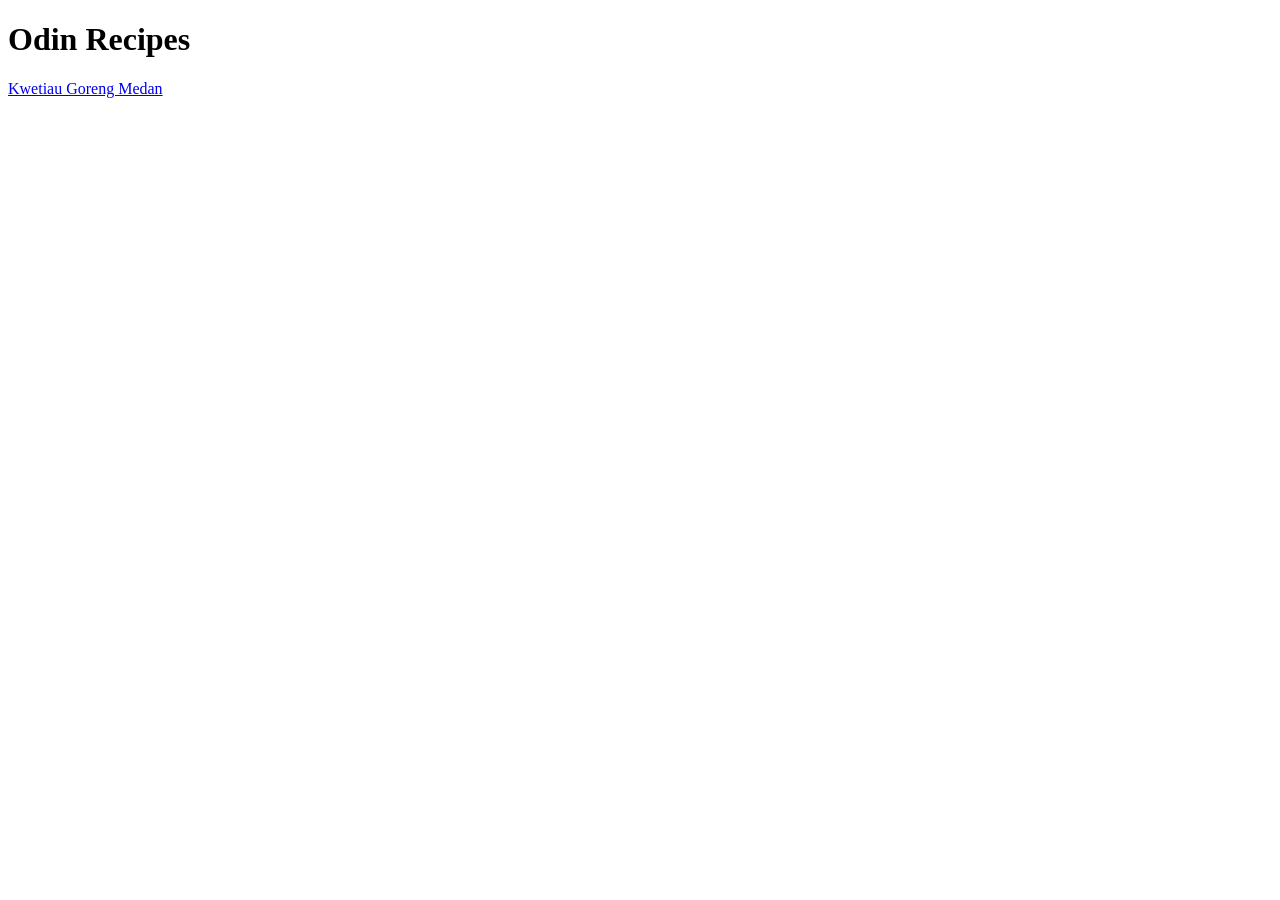
==== index.html @ b33a566e "Add home page" ====
<!DOCTYPE html>
<html lang="en">
<head>
    <meta charset="UTF-8">
    <meta name="viewport" content="width=device-width, initial-scale=1.0">
    <title>Odin Recipes Project</title>
</head>
<body>
    <h1>Odin Recipes</h1>
    <a href="recipes/kwetiau-goreng-medan.html">Kwetiau Goreng Medan</a>
</body>
</html>
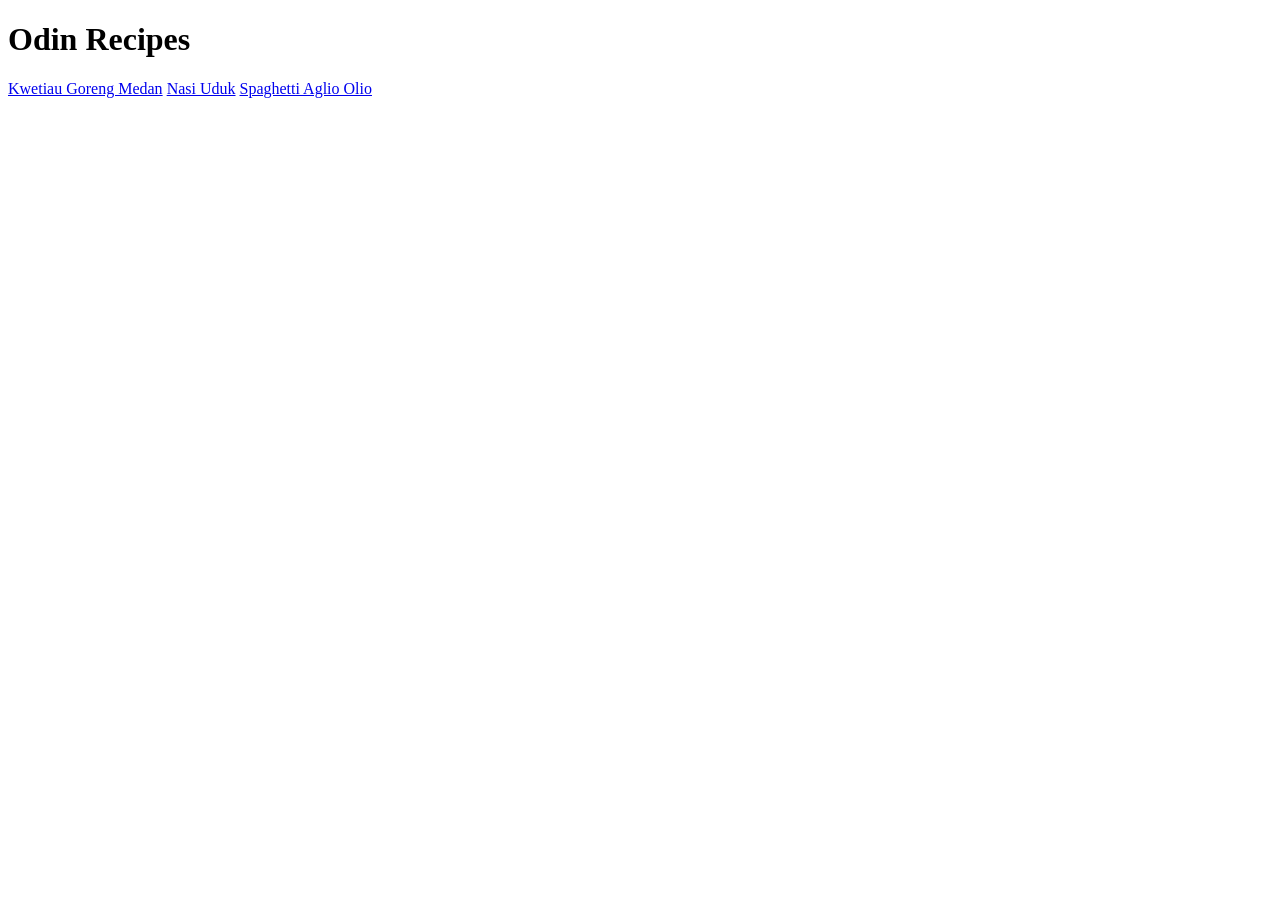
==== commit ead30f19: "Added links to other recipes in homepage" ====
--- a/index.html
+++ b/index.html
@@ -8,5 +8,7 @@
 <body>
     <h1>Odin Recipes</h1>
     <a href="recipes/kwetiau-goreng-medan.html">Kwetiau Goreng Medan</a>
+    <a href="recipes/nasi-uduk.html">Nasi Uduk</a>
+    <a href="recipes/spaghetti-aglio-olio.html">Spaghetti Aglio Olio</a>
 </body>
 </html>
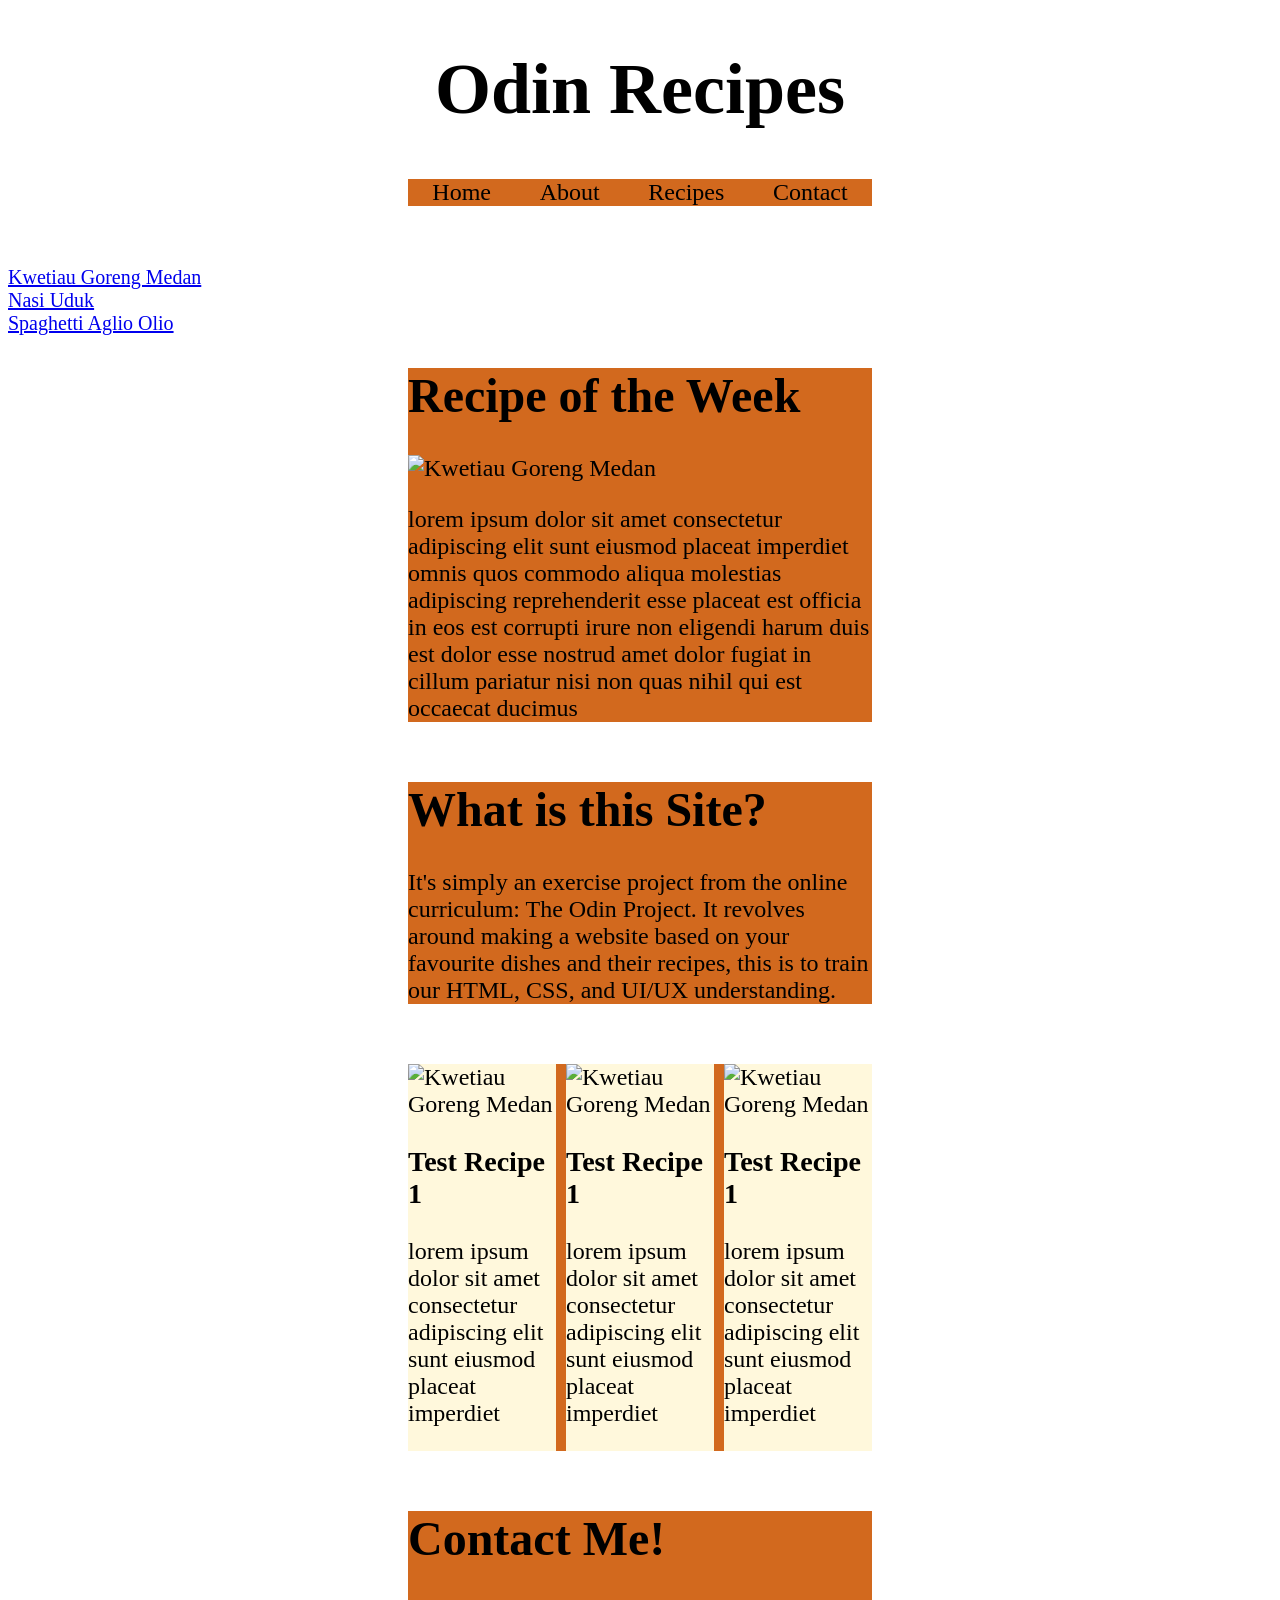
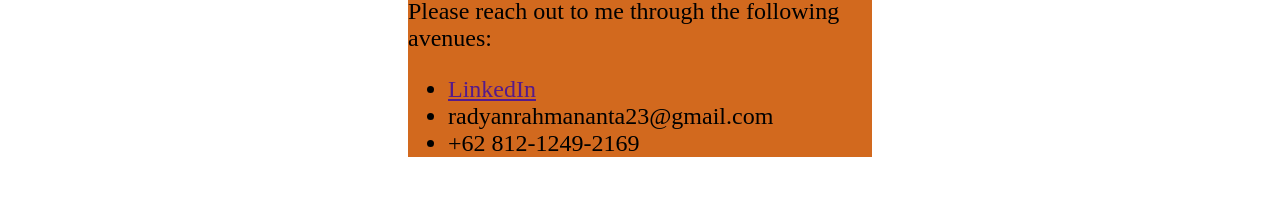
==== commit 788de37b: "added css and changed layout" ====
--- a/index.html
+++ b/index.html
@@ -4,11 +4,62 @@
     <meta charset="UTF-8">
     <meta name="viewport" content="width=device-width, initial-scale=1.0">
     <title>Odin Recipes Project</title>
+    <link rel="stylesheet" href="style.css">
 </head>
 <body>
-    <h1>Odin Recipes</h1>
-    <a href="recipes/kwetiau-goreng-medan.html">Kwetiau Goreng Medan</a>
-    <a href="recipes/nasi-uduk.html">Nasi Uduk</a>
-    <a href="recipes/spaghetti-aglio-olio.html">Spaghetti Aglio Olio</a>
+    <h1 class="title">Odin Recipes</h1>
+    <div class="navigation layout">
+        <div>Home</div>
+        <div>About</div>
+        <div>Recipes</div>
+        <div>Contact</div>
+    </div>
+    <div class="links">
+        <a href="recipes/kwetiau-goreng-medan.html">Kwetiau Goreng Medan</a>
+        <a href="recipes/nasi-uduk.html">Nasi Uduk</a>
+        <a href="recipes/spaghetti-aglio-olio.html">Spaghetti Aglio Olio</a>
+    </div>
+    <div class="home layout">
+        <h1>Recipe of the Week</h4>
+            <img src="" alt="Kwetiau Goreng Medan">
+        <p>lorem ipsum dolor sit amet consectetur adipiscing elit sunt eiusmod placeat imperdiet omnis quos commodo aliqua molestias adipiscing reprehenderit esse placeat est officia in eos est corrupti irure non eligendi harum duis est dolor esse nostrud amet dolor fugiat in cillum pariatur nisi non quas nihil qui est occaecat ducimus</p>
+    </div>
+    <div class="about-info layout">
+        <h1>What is this Site?</h1>
+        <p>It's simply an exercise project from the online curriculum: The Odin Project. It revolves around making a website based on your favourite dishes and their recipes, this is to train our HTML, CSS, and UI/UX understanding.</p>
+    </div>
+    <div class="recipes layout">
+        <div class="card">
+            <div>
+                <img src="" alt="Kwetiau Goreng Medan">
+            </div>
+            <h3>Test Recipe 1</h3>
+            <p>lorem ipsum dolor sit amet consectetur adipiscing elit sunt eiusmod placeat imperdiet</p>    
+        </div>
+        <div class="card">
+            <div>
+                <img src="" alt="Kwetiau Goreng Medan">
+            </div>
+            <h3>Test Recipe 1</h3>
+            <p>lorem ipsum dolor sit amet consectetur adipiscing elit sunt eiusmod placeat imperdiet</p> 
+        </div>
+        <div class="card">
+            <div>
+                <img src="" alt="Kwetiau Goreng Medan">
+            </div>
+            <h3>Test Recipe 1</h3>
+            <p>lorem ipsum dolor sit amet consectetur adipiscing elit sunt eiusmod placeat imperdiet</p>
+        </div>
+    </div>
+    <div class="contact layout">
+        <h1>Contact Me!</h1>
+        <p>Please reach out to me through the following avenues:</p>
+        <ul>
+            <li><a href="">LinkedIn</a></li>
+            <li>radyanrahmananta23@gmail.com</li>
+            <li>+62 812-1249-2169</li>
+        </ul>
+    </div>
+  
 </body>
 </html>
--- a/style.css
+++ b/style.css
@@ -0,0 +1,44 @@
+body {
+    font-size: 24px;
+    font-family: Georgia, 'Times New Roman', Times, serif;
+}
+
+.title {
+    text-align: center;
+    font-size: 72px;
+}
+
+.links {
+    font-size: 20px;
+    display: flex;
+    flex-direction: column;
+    align-items: flex-start;
+}
+
+.layout {
+    background-color: chocolate;
+     margin: 0px 400px 60px;
+}
+
+.navigation {
+    display: flex;
+    flex-direction: row;
+   
+    font-size: 24px;
+    /* align-content: space-evenly; */
+    justify-content: space-around;
+}
+
+/* .home {
+    ;
+} */
+
+.card {
+    background-color: cornsilk;
+}
+
+.recipes {
+    display: grid;
+    grid-template-columns: auto auto auto;
+    gap: 10px;
+}
